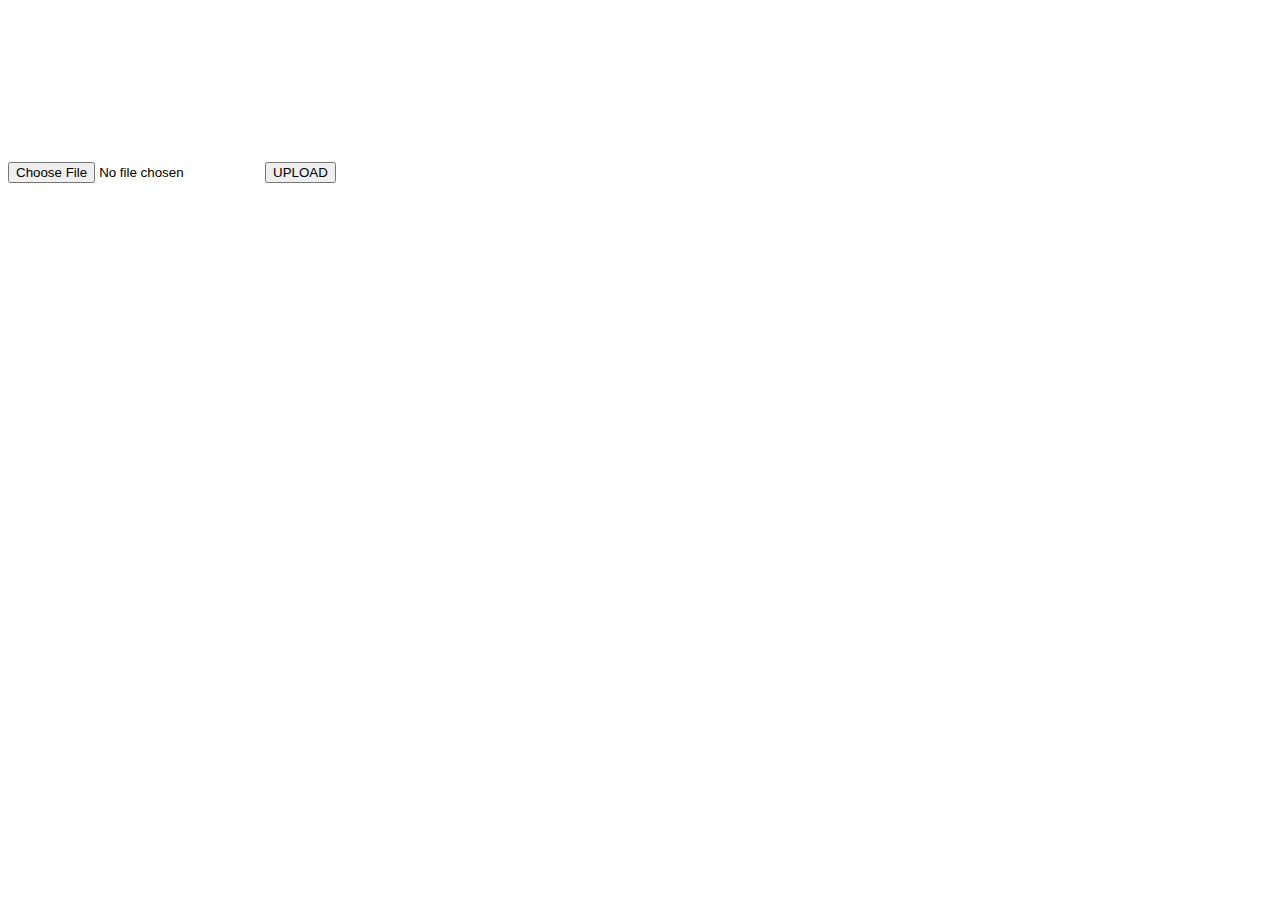
==== index.html @ 0b9ce9d1 "Create index.html" ====
<!DOCTYPE html>
<html lang="en" dir="ltr">
  <head>
    <meta name="viewport" charset="utf-8" content="width=device-width">
    <link rel="stylesheet" type="text/css" href="style.css">
    <title></title>
  </head>
  <body>
    <script src="main.js"></script>
    <canvas id="canvas"></canvas>
    <br>
    <input type="file" id="fileInput">
    <input type="button" onclick="upload()" value="UPLOAD">
  </body>
</html>
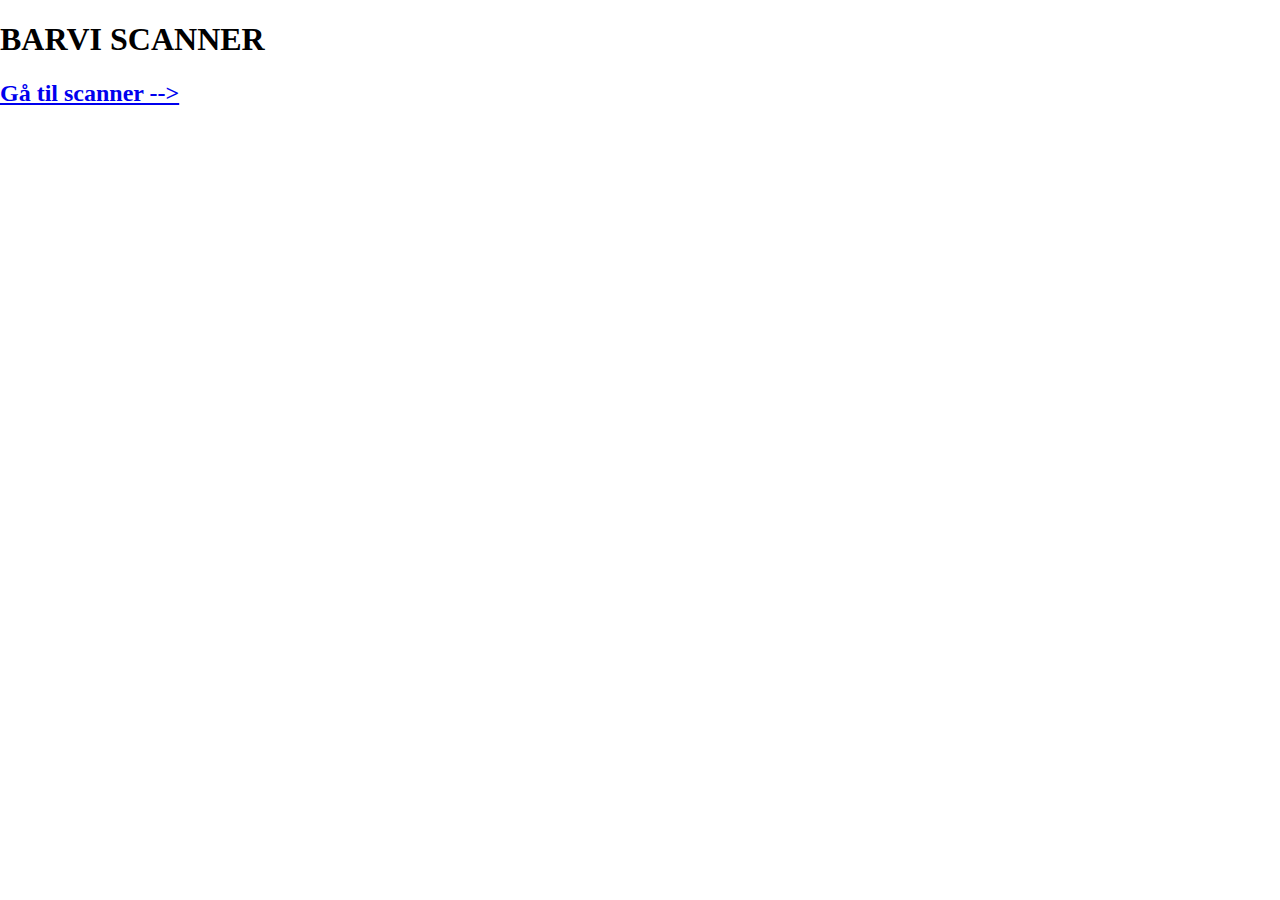
==== commit 5534c1ee: "Update index.html" ====
--- a/index.html
+++ b/index.html
@@ -6,10 +6,9 @@
     <title></title>
   </head>
   <body>
-    <script src="main.js"></script>
-    <canvas id="canvas"></canvas>
-    <br>
-    <input type="file" id="fileInput">
-    <input type="button" onclick="upload()" value="UPLOAD">
+    <h1 id="title">BARVI SCANNER</h1>
+    <a id="link" href="content/index.html">
+    <h2 id="link_text">Gå til scanner --></h2>
+    </a>
   </body>
 </html>
--- a/style.css
+++ b/style.css
@@ -0,0 +1,7 @@
+body {
+  margin: 0px;
+}
+
+#canvas {
+  width: 100%;
+}
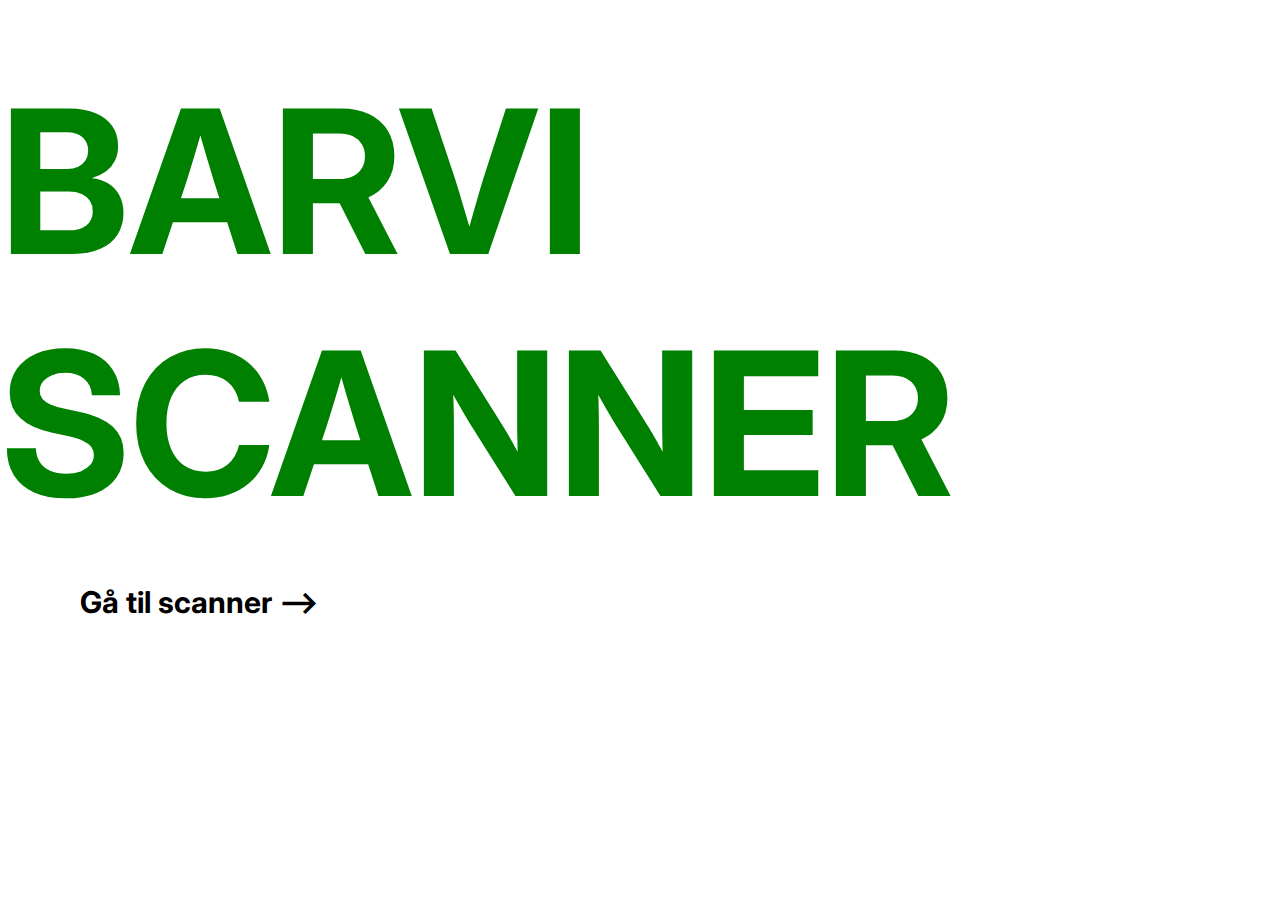
==== commit 6d0a0a2b: "Update index.html" ====
--- a/index.html
+++ b/index.html
@@ -3,7 +3,7 @@
   <head>
     <meta name="viewport" charset="utf-8" content="width=device-width">
     <link rel="stylesheet" type="text/css" href="style.css">
-    <title></title>
+    <title>Barvi</title>
   </head>
   <body>
     <h1 id="title">BARVI SCANNER</h1>
--- a/style.css
+++ b/style.css
@@ -1,7 +1,46 @@
+@import url('https://fonts.googleapis.com/css2?family=Inter:wght@500&display=swap');
+
 body {
   margin: 0px;
+  padding: 0px;
 }
 
-#canvas {
-  width: 100%;
+#title {
+  font-size: 10rem;
+  color: green;
+  font-family: 'Inter', sans-serif;
+  margin-top: 3rem;
+  margin-bottom: 2rem;
 }
+
+#link {
+  text-decoration: none;
+  color: #000000;
+  font-family: 'Inter', sans-serif;
+}
+
+#link_text {
+  margin-left: 4rem;
+}
+
+html {
+  font-size: 20px;
+}
+
+@media only screen and (max-width: 700px) {
+  html {
+    font-size: 10px;
+  }
+}
+
+@media only screen and (min-width: 1500px) {
+  html {
+    font-size: 30px;
+  }
+}
+
+@media only screen and (min-width: 1900px) {
+  html {
+    font-size: 40px;
+  }
+}
